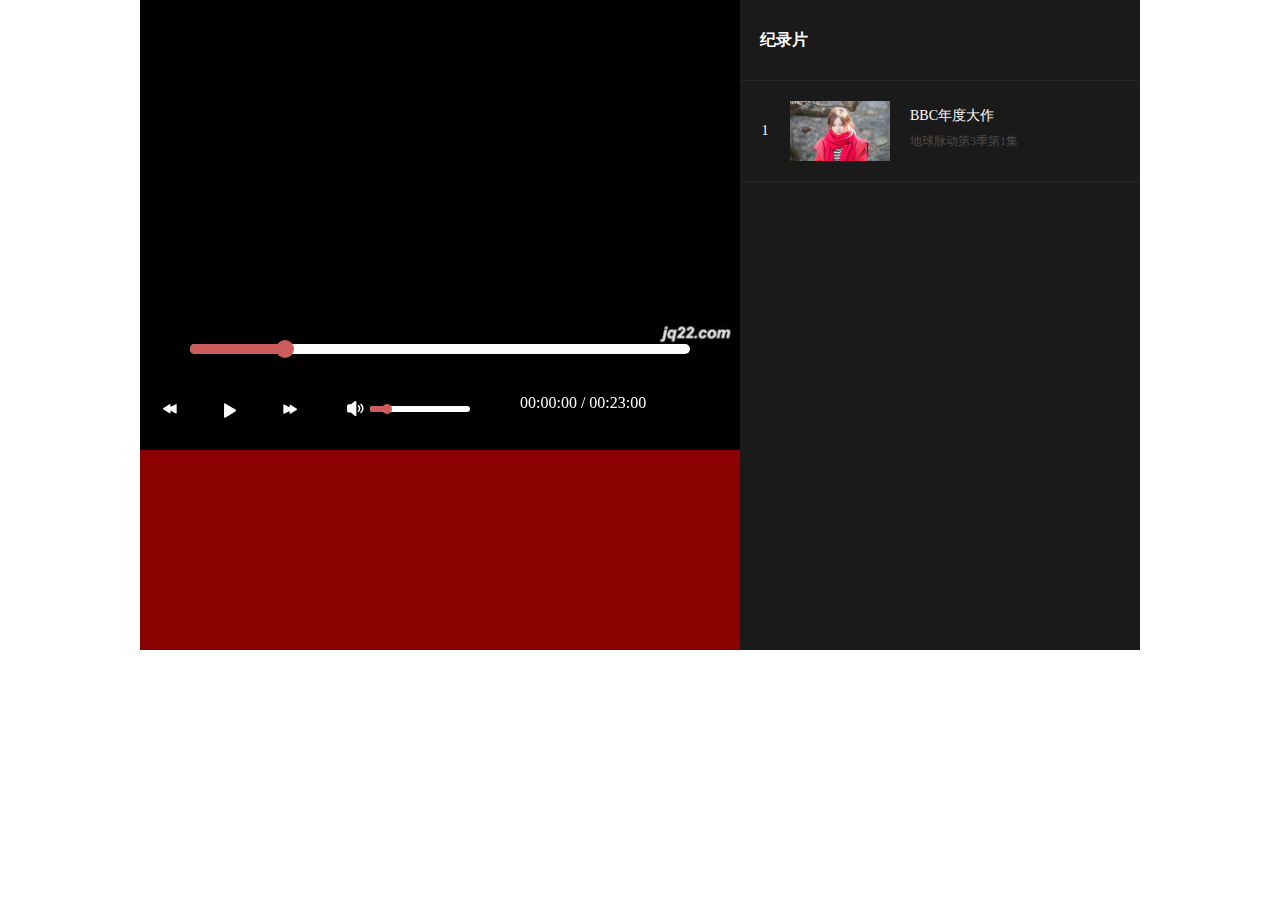
==== videoplayer/index.html @ 957cbb86 "1.0" ====
<!DOCTYPE html>
<html>
	<head>
		<meta charset="UTF-8">
		<title>视频播放器</title>
		<link rel="stylesheet" type="text/css" href="css/index.css"/>
		<link rel="stylesheet" type="text/css" href="css/iconfont.css"/>
	</head>
	<script src="js/jquery-1.11.3.min.js" type="text/javascript" charset="utf-8"></script>
	<script src="js/index.js" type="text/javascript" charset="utf-8"></script>
	<body>
		<div class="box">
			<div class="boxLeft">
				<div class="videoBox">
					<video width="600"  src="video/jq22.mp4"   ></video>
					<!--标题-->
					<div class="headtitle">BBC大型纪录片:地球脉动</div>
					<!--进度条-->
					<div class="progressBar">
						<div class="barWid">
							<div class="barCircle"></div>
						</div>
					</div>
					<!--按钮组-->
					<div class="clickBtns">
						<div class="clis">
							<!--前进-->
							<div><i class="iconfont icon-headway"></i></div>
							<!--暂停-->
							<div><i class="iconfont icon-player-play"></i></div>
							<!--后退-->
							<div><i class="iconfont icon-headway1"></i></div>
						</div>
						<div class="voice">
							<div class="volleft"><i class="iconfont icon-shengyin"></i></div>
							<div class="volBar"><div class="volWid"><div class="volCircle"></div></div></div>
						</div>
						<div >
							<span>00:00:00</span>
							<span>/</span>
							<span>00:23:00</span>
						</div>
					</div>
				</div>
			</div>
			<div class="boxRight">
				<div class="rightHeader">纪录片</div>	
				<ul class="rightlist">
					<li>
						<div class="div1">1</div>
						<div class="div2">
							<div class="divimg"><img src="img/1483941890452656@800_534.jpeg" /></div>
							<div class="infobox">
								<p class="p1">BBC年度大作</p>
								<p class="p2">地球脉动第3季第1集</p>
							</div>
						</div>
					</li>
				</ul>
			</div>
		</div>
	</body>
</html>
---- videoplayer/css/index.css ----
*{
	margin:0;
	padding:0;
}
body,html{
	width:100%;
	height:100%;
	color:white;
}
li{
	list-style:none;
}
.box{
	width:1000px;
	height:650px;
	margin:0 auto;
}
.boxLeft{
	width:600px;
	height:650px;
	float:left;
	background: darkred;
}
.videoBox{
	width:600px;
	height:auto;
	position: relative;	
}
.headtitle{
	height:80px;
	width:100%;
	line-height:80px;
	text-indent:20px;
	position: absolute;
	left:0px;
	top:0px;
	display:none;
}
.progressBar{
	width:500px;
	height:10px;
	background: white;
	position: absolute;
	left:50px;
	bottom:100px;
	border-radius:5px;
}
.barWid{
	width:100px;
	height:10px;
	position: absolute;
	left:0px;
	top:0px;
	border-radius:5px;
	background: indianred;
}
.barCircle{
	width:18px;
	height:18px;
	background: indianred;
	border-radius: 50%;
	position: absolute;
	top:-4px;
	right:-4px;
	cursor: pointer;
}
.clickBtns{
	width:100%;
	height:30px;
	position: absolute;
	left:0px;
	bottom: 30px;
	overflow: hidden;
}
.clis{
	width:180px;
	height:30px;
	float:left;
}
.clis div{
	width:60px;
	height:30px;
	text-align: center;
	line-height:30px;
	float:left;
}
.clis div i{
	cursor: pointer;
}
.voice{
	width:200px;
	height:30px;
	float:left;
}
.voice .volleft{
	width:30px;
	height:30px;
	text-align: center;
	line-height:30px;
	float:left;
	margin-left:20px;
}
.voice .volBar{
	width:100px;
	height:6px;
	float:left;
	margin-top:12px;
	background: white;
	border-radius:3px;
	position: relative;
}
.volBar .volWid{
	width:20px;
	height:6px;
	position: absolute;
	left:0px;
	top:0px;
	background: indianred;
	border-radius: 3px;
}
.volWid .volCircle{
	width:10px;
	height:10px;
	border-radius: 50%;
	background: indianred;
	position: absolute;
	right:-2px;
	top:-2px;
	cursor:pointer;
}
.boxRight{
	width:400px;
	height:650px;
	float:left;
	background:#1a1a1a;
}
.rightHeader{
	height:80px;
	border-bottom: 1px solid #252525;
	line-height:80px;
	text-indent:20px;
	font-size:16px;
	color:white;
	font-weight: bold;
}
.rightlist{
	width:100%;
	height:auto;
}
.rightlist li{
	width:100%;
	height:100px;
	border-bottom: 1px solid #252525;
	cursor: pointer;
}
.rightlist li .div1{
	width:50px;
	height:100px;
	float:left;
	text-align: center;
	line-height: 100px;
	font-size:14px;
}
.rightlist li .div2{
	width:300px;
	height:100px;
	float:left;
}
.div2 .divimg{
	width:100px;
	height:60px;
	float:left;
	margin-top:20px;
}
.divimg img{
	width:100%;
	height:100%;
}
.div2 .infobox{
	width:200px;
	height:100px;
	float:left;
}
.infobox .p1{
	height:50px;
	line-height:70px;
	font-size:14px;
	text-indent:20px;
}
.infobox .p2{
	height:50px;
	line-height:20px;
	font-size:12px;
	text-indent:20px;
	color:#4c4c4c;
}
---- videoplayer/css/iconfont.css ----
@font-face {font-family: "iconfont";
  src: url('iconfont.eot?t=1507384571839'); /* IE9*/
  src: url('iconfont.eot?t=1507384571839#iefix') format('embedded-opentype'), /* IE6-IE8 */
  url('[data-uri]') format('woff'),
  url('iconfont.ttf?t=1507384571839') format('truetype'), /* chrome, firefox, opera, Safari, Android, iOS 4.2+*/
  url('iconfont.svg?t=1507384571839#iconfont') format('svg'); /* iOS 4.1- */
}

.iconfont {
  font-family:"iconfont" !important;
  font-size:16px;
  font-style:normal;
  -webkit-font-smoothing: antialiased;
  -moz-osx-font-smoothing: grayscale;
}

.icon-player-play:before { content: "\e600"; }

.icon-fenxiang:before { content: "\e64f"; }

.icon-xiazai:before { content: "\e61d"; }

.icon-gengduo:before { content: "\e618"; }

.icon-refresh:before { content: "\e745"; }

.icon-zanting:before { content: "\e6fa"; }

.icon-headway:before { content: "\e62c"; }

.icon-shengyin:before { content: "\e61b"; }

.icon-shoucang:before { content: "\e60e"; }

.icon-headway1:before { content: "\e61c"; }

.icon-suiji:before { content: "\e630"; }
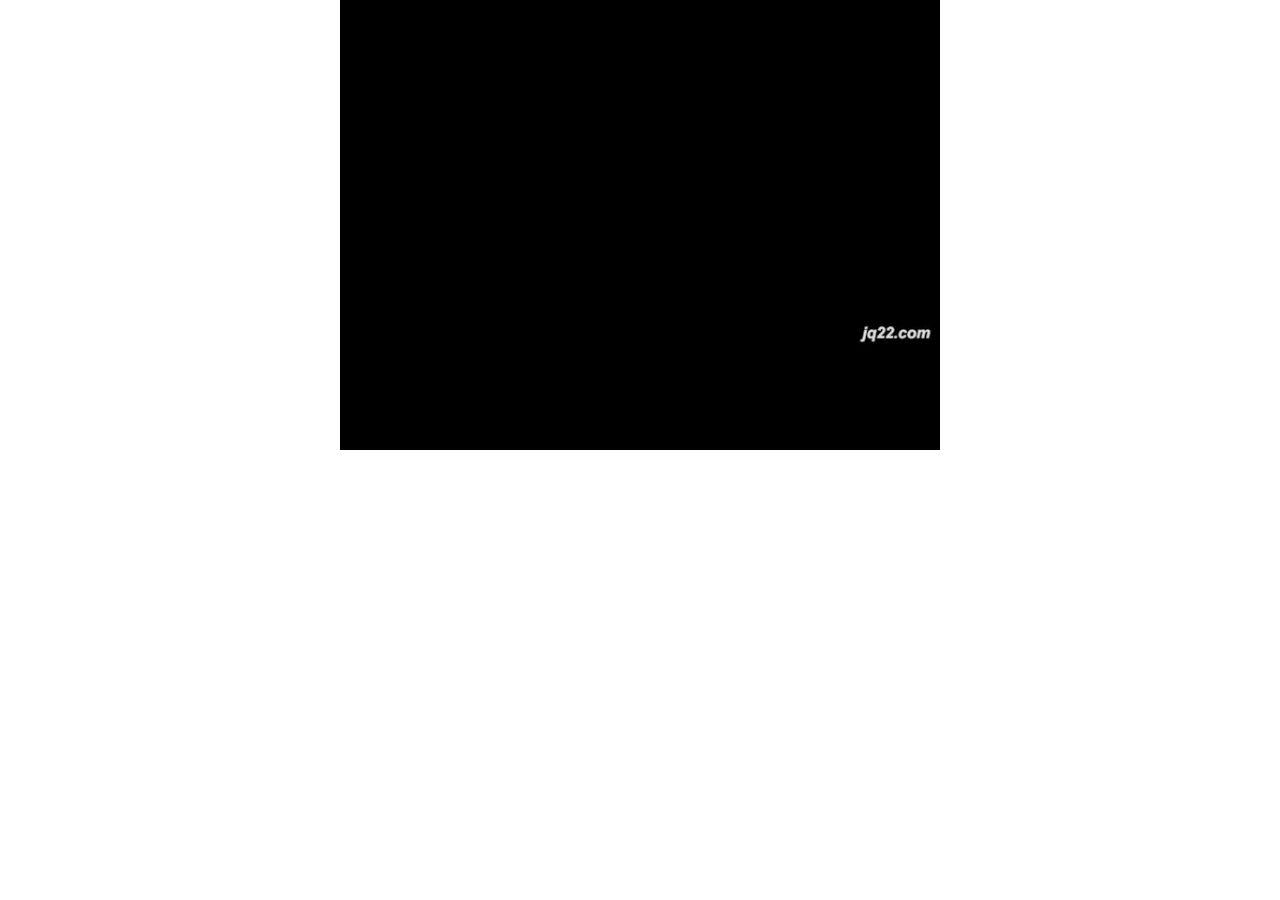
==== commit edcd398d: "修改了视频播放器" ====
--- a/videoplayer/index.html
+++ b/videoplayer/index.html
@@ -12,7 +12,7 @@
 		<div class="box">
 			<div class="boxLeft">
 				<div class="videoBox">
-					<video width="600"  src="video/jq22.mp4"   ></video>
+					<video width="600"  src="video/jq22.mp4"  id="vio" loop></video>
 					<!--标题-->
 					<div class="headtitle">BBC大型纪录片:地球脉动</div>
 					<!--进度条-->
@@ -27,7 +27,7 @@
 							<!--前进-->
 							<div><i class="iconfont icon-headway"></i></div>
 							<!--暂停-->
-							<div><i class="iconfont icon-player-play"></i></div>
+							<div><i class="iconfont icon-player-play" id="playbtn"></i></div>
 							<!--后退-->
 							<div><i class="iconfont icon-headway1"></i></div>
 						</div>
@@ -35,29 +35,15 @@
 							<div class="volleft"><i class="iconfont icon-shengyin"></i></div>
 							<div class="volBar"><div class="volWid"><div class="volCircle"></div></div></div>
 						</div>
-						<div >
-							<span>00:00:00</span>
+						<div class="videotime">
+							<span class="span1">00:00:00</span>
 							<span>/</span>
-							<span>00:23:00</span>
+							<span class="span2">00:00:00</span>
 						</div>
 					</div>
 				</div>
 			</div>
-			<div class="boxRight">
-				<div class="rightHeader">纪录片</div>	
-				<ul class="rightlist">
-					<li>
-						<div class="div1">1</div>
-						<div class="div2">
-							<div class="divimg"><img src="img/1483941890452656@800_534.jpeg" /></div>
-							<div class="infobox">
-								<p class="p1">BBC年度大作</p>
-								<p class="p2">地球脉动第3季第1集</p>
-							</div>
-						</div>
-					</li>
-				</ul>
-			</div>
+			
 		</div>
 	</body>
 </html>
--- a/videoplayer/css/index.css
+++ b/videoplayer/css/index.css
@@ -11,7 +11,7 @@
 	list-style:none;
 }
 .box{
-	width:1000px;
+	width:600px;
 	height:650px;
 	margin:0 auto;
 }
@@ -19,7 +19,6 @@
 	width:600px;
 	height:650px;
 	float:left;
-	background: darkred;
 }
 .videoBox{
 	width:600px;
@@ -42,11 +41,12 @@
 	background: white;
 	position: absolute;
 	left:50px;
-	bottom:100px;
+	bottom:80px;
 	border-radius:5px;
+	display:none;
 }
 .barWid{
-	width:100px;
+	width:0px;
 	height:10px;
 	position: absolute;
 	left:0px;
@@ -71,6 +71,7 @@
 	left:0px;
 	bottom: 30px;
 	overflow: hidden;
+	display:none;
 }
 .clis{
 	width:180px;
@@ -110,7 +111,7 @@
 	position: relative;
 }
 .volBar .volWid{
-	width:20px;
+	width:0px;
 	height:6px;
 	position: absolute;
 	left:0px;
@@ -128,69 +129,8 @@
 	top:-2px;
 	cursor:pointer;
 }
-.boxRight{
-	width:400px;
-	height:650px;
-	float:left;
-	background:#1a1a1a;
-}
-.rightHeader{
-	height:80px;
-	border-bottom: 1px solid #252525;
-	line-height:80px;
-	text-indent:20px;
-	font-size:16px;
-	color:white;
-	font-weight: bold;
-}
-.rightlist{
-	width:100%;
-	height:auto;
-}
-.rightlist li{
-	width:100%;
-	height:100px;
-	border-bottom: 1px solid #252525;
-	cursor: pointer;
-}
-.rightlist li .div1{
-	width:50px;
-	height:100px;
-	float:left;
-	text-align: center;
-	line-height: 100px;
-	font-size:14px;
-}
-.rightlist li .div2{
-	width:300px;
-	height:100px;
+.videotime{
+	height:30px;
+	line-height:30px;
 	float:left;
 }
-.div2 .divimg{
-	width:100px;
-	height:60px;
-	float:left;
-	margin-top:20px;
-}
-.divimg img{
-	width:100%;
-	height:100%;
-}
-.div2 .infobox{
-	width:200px;
-	height:100px;
-	float:left;
-}
-.infobox .p1{
-	height:50px;
-	line-height:70px;
-	font-size:14px;
-	text-indent:20px;
-}
-.infobox .p2{
-	height:50px;
-	line-height:20px;
-	font-size:12px;
-	text-indent:20px;
-	color:#4c4c4c;
-}